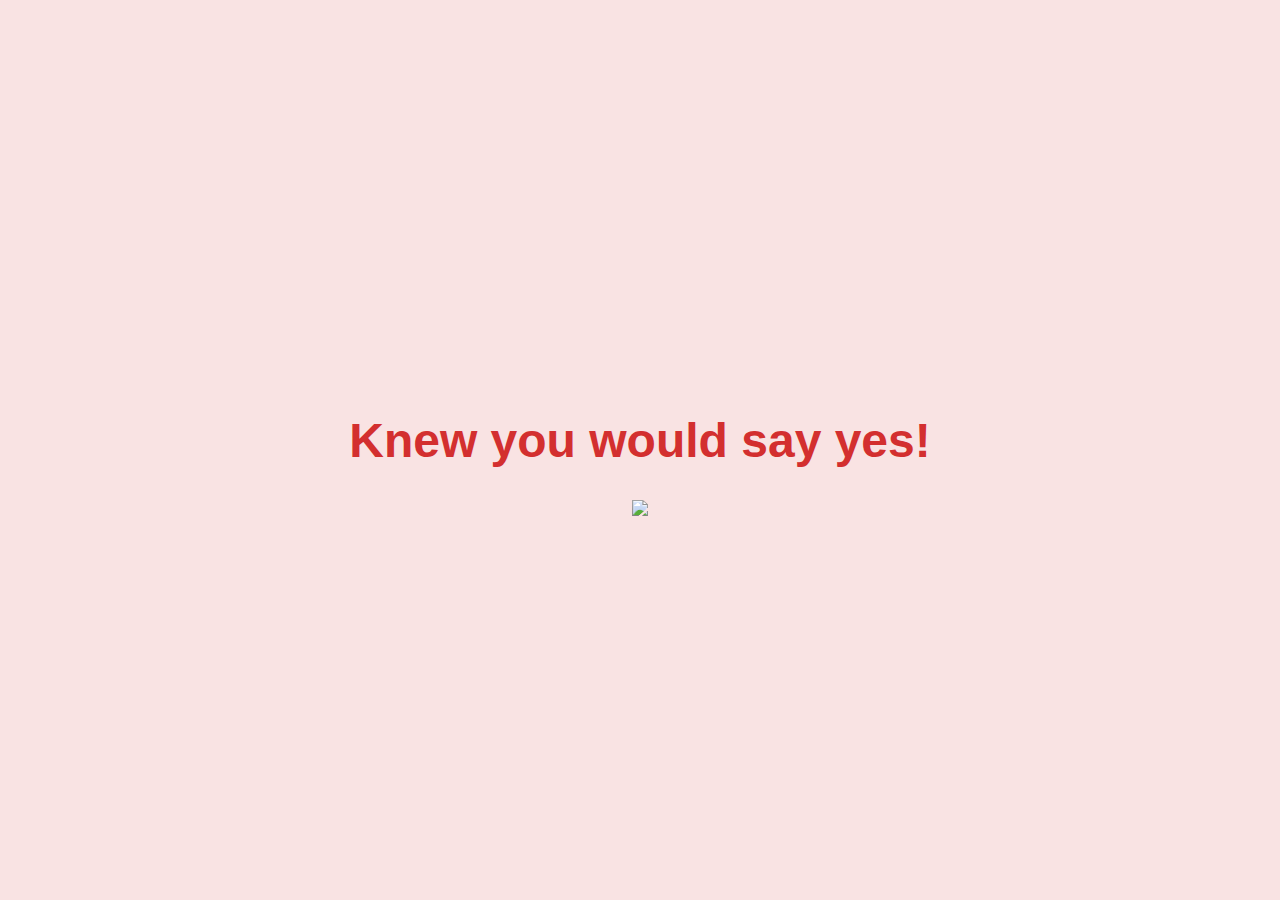
==== yes_page.html @ 46027bd3 "Add files via upload" ====
<!DOCTYPE html>
<html lang="en">
<head>
    <meta charset="UTF-8">
    <meta name="viewport" content="width=device-width, initial-scale=1.0">
    <title>Knew you would say yes!</title>
    <link rel="stylesheet" href="./yes_style.css">
</head>
<body>
    <div class="container">
        <h1 class="header_text">Knew you would say yes!</h1>
        <div class="gif_container">
            <img src="https://media4.giphy.com/media/v1.Y2lkPTc5MGI3NjExMmo3c3l5ODh3ZGN6NHhhaDE2Mjg1ZjkwOXczdDFxbWM3dTBtaW9zaiZlcD12MV9pbnRlcm5hbF9naWZfYnlfaWQmY3Q9cw/9XY4f3FgFTT4QlaYqa/giphy.gif">
        </div>
    </div>
</body>
</html>
---- yes_style.css ----
body {
    display: flex;
    justify-content: center;
    align-items: center;
    height: 100vh;
    margin: 0;
    background-color: #f9e3e3;
    font-family: 'Arial', sans-serif;
}

.container {
    text-align: center;
}

.header_text {
    font-size: 3em;
    color: #d32f2f;
}

.gif_container img {
    width: 100%; 
    max-width: 500px; 
    height: auto; 
}
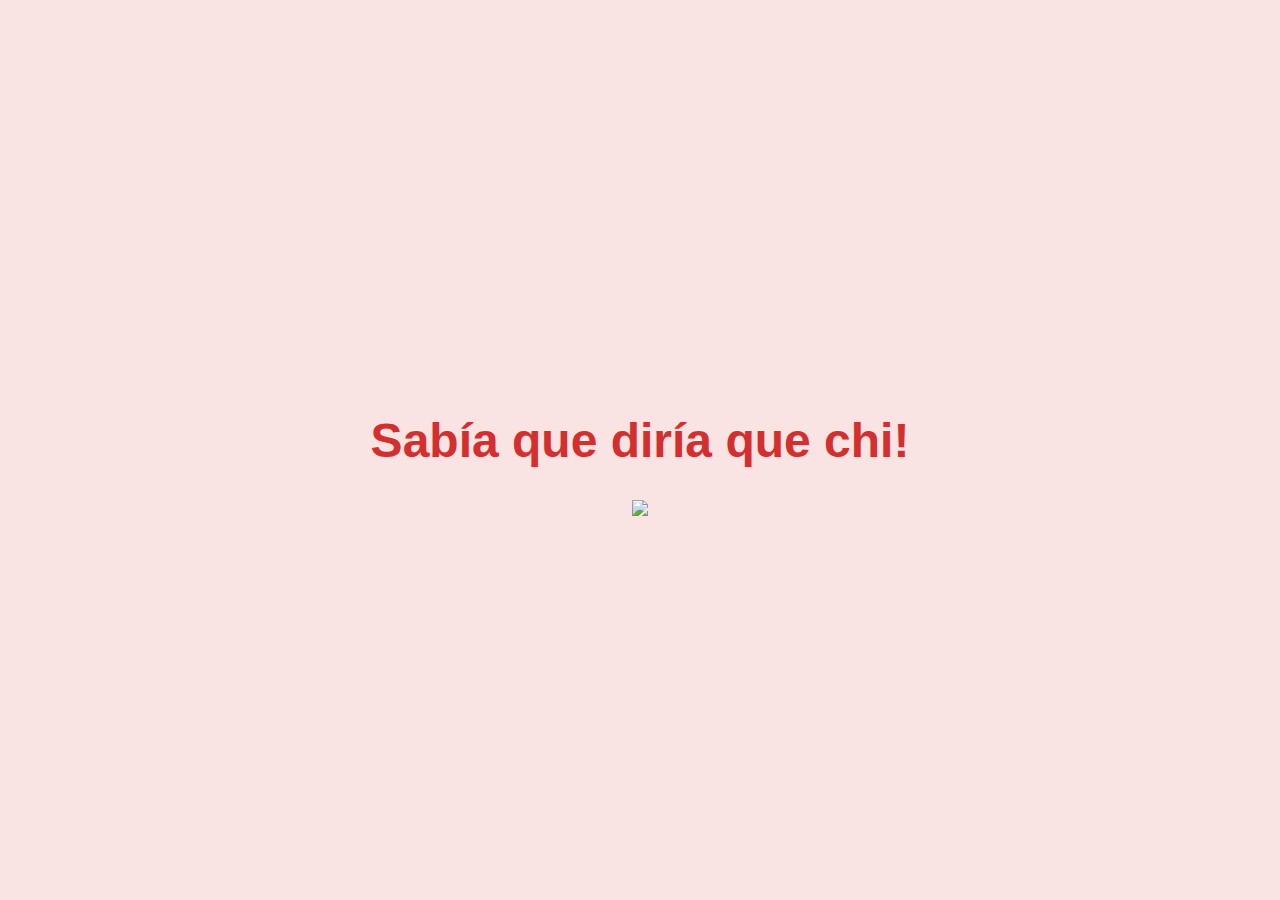
==== commit b22418ae: "Update yes_page.html" ====
--- a/yes_page.html
+++ b/yes_page.html
@@ -3,12 +3,12 @@
 <head>
     <meta charset="UTF-8">
     <meta name="viewport" content="width=device-width, initial-scale=1.0">
-    <title>Knew you would say yes!</title>
+    <title>Sabía que diría que chi!</title>
     <link rel="stylesheet" href="./yes_style.css">
 </head>
 <body>
     <div class="container">
-        <h1 class="header_text">Knew you would say yes!</h1>
+        <h1 class="header_text">Sabía que diría que chi!</h1>
         <div class="gif_container">
             <img src="https://media4.giphy.com/media/v1.Y2lkPTc5MGI3NjExMmo3c3l5ODh3ZGN6NHhhaDE2Mjg1ZjkwOXczdDFxbWM3dTBtaW9zaiZlcD12MV9pbnRlcm5hbF9naWZfYnlfaWQmY3Q9cw/9XY4f3FgFTT4QlaYqa/giphy.gif">
         </div>
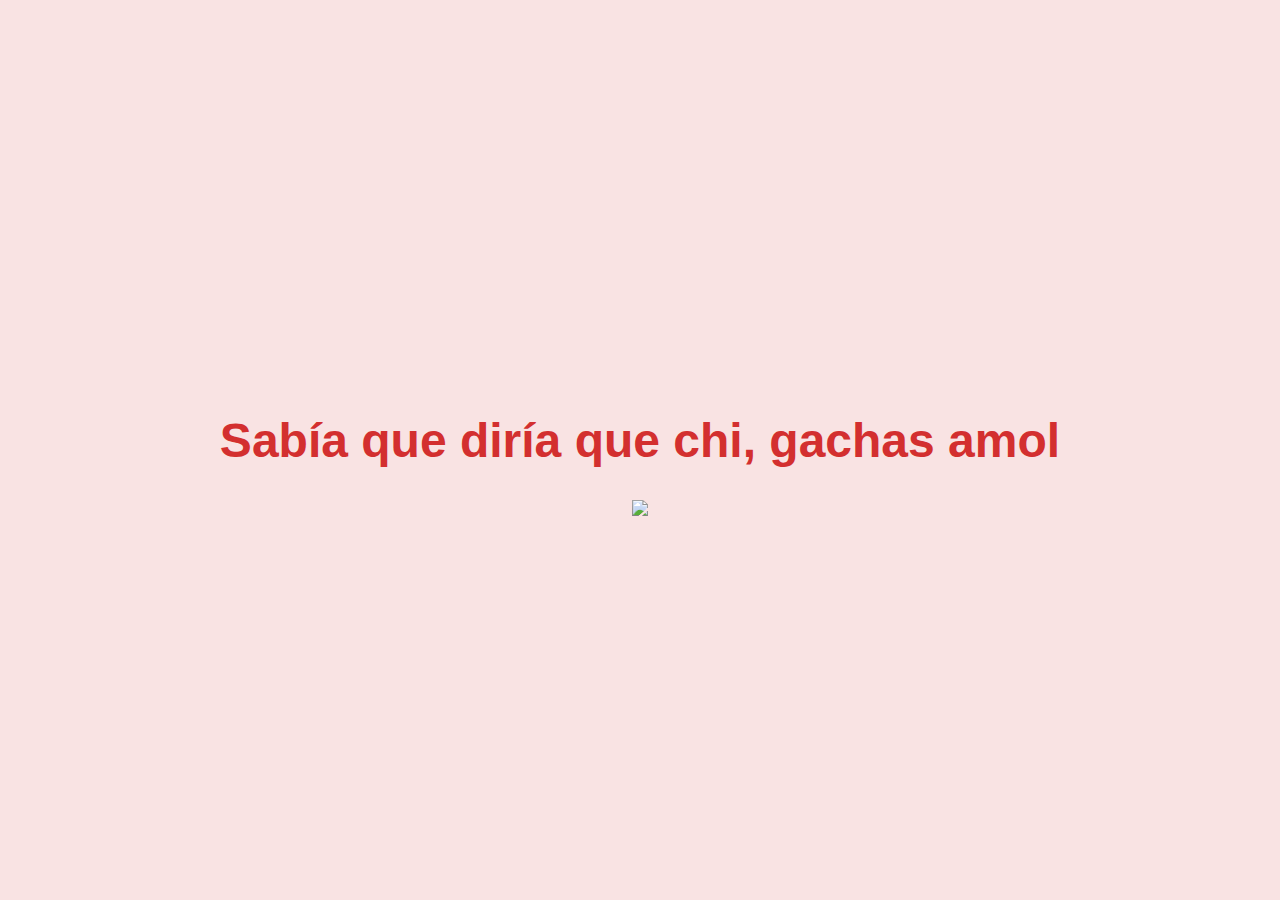
==== commit 053e1637: "Update yes_page.html" ====
--- a/yes_page.html
+++ b/yes_page.html
@@ -3,12 +3,12 @@
 <head>
     <meta charset="UTF-8">
     <meta name="viewport" content="width=device-width, initial-scale=1.0">
-    <title>Sabía que diría que chi!</title>
+    <title>Sabía que diría que chi, gachas amol</title>
     <link rel="stylesheet" href="./yes_style.css">
 </head>
 <body>
     <div class="container">
-        <h1 class="header_text">Sabía que diría que chi!</h1>
+        <h1 class="header_text">Sabía que diría que chi, gachas amol</h1>
         <div class="gif_container">
             <img src="https://media4.giphy.com/media/v1.Y2lkPTc5MGI3NjExMmo3c3l5ODh3ZGN6NHhhaDE2Mjg1ZjkwOXczdDFxbWM3dTBtaW9zaiZlcD12MV9pbnRlcm5hbF9naWZfYnlfaWQmY3Q9cw/9XY4f3FgFTT4QlaYqa/giphy.gif">
         </div>
